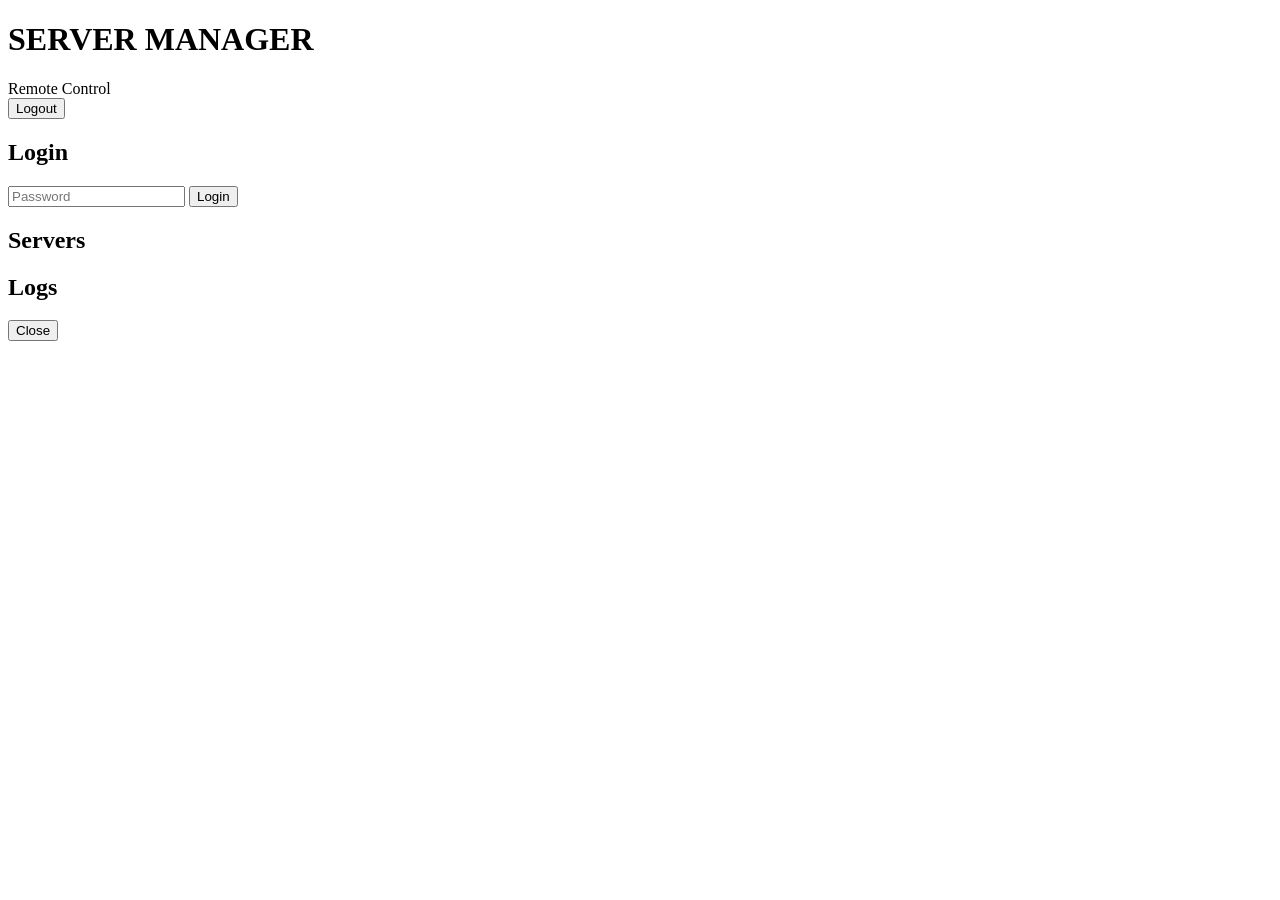
==== website/index.html @ fdc4b648 "Add external web control v1 API and separate website backend/frontend" ====
<!doctype html>
<html lang="en">
<head>
  <meta charset="utf-8" />
  <meta name="viewport" content="width=device-width, initial-scale=1" />
  <title>Server Manager Remote Control</title>
  <link rel="stylesheet" href="/css/app.css" />
</head>
<body>
  <main class="wrap">
    <header class="head">
      <h1>SERVER MANAGER</h1>
      <div class="muted">Remote Control</div>
      <button id="logoutBtn" class="hidden">Logout</button>
    </header>

    <section id="message" class="card hidden"></section>

    <section id="loginCard" class="card">
      <h2>Login</h2>
      <input id="password" type="password" placeholder="Password" />
      <button id="loginBtn">Login</button>
    </section>

    <section id="serversCard" class="hidden">
      <h2>Servers</h2>
      <div id="servers"></div>
    </section>

    <section id="logsCard" class="card hidden">
      <div class="row space">
        <h2 id="logsTitle">Logs</h2>
        <button id="closeLogsBtn">Close</button>
      </div>
      <pre id="logs"></pre>
    </section>
  </main>
  <script src="/js/app.js" defer></script>
</body>
</html>
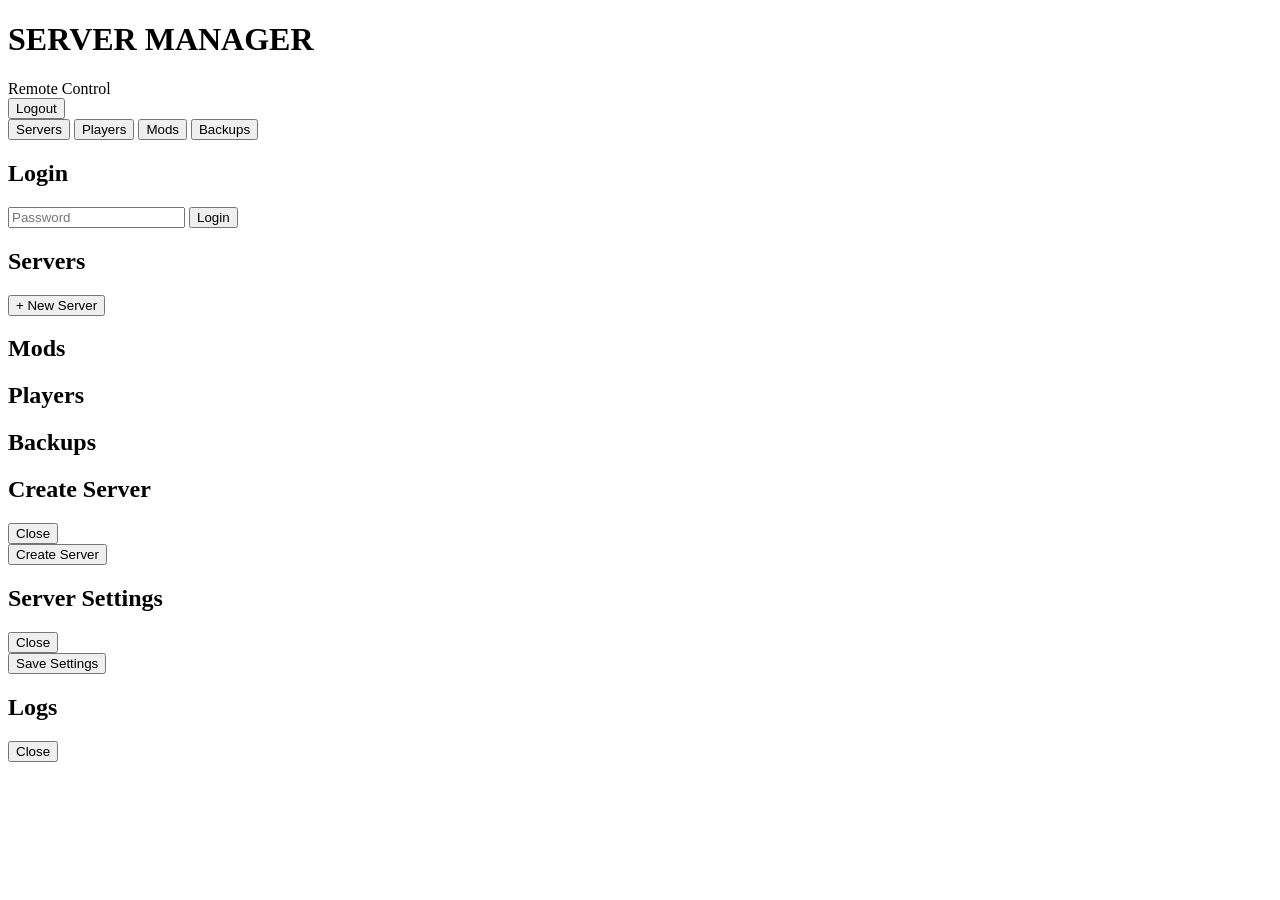
==== commit 04ede79a: "Add capability-driven remote portal flows, jobs, and web management features" ====
--- a/website/index.html
+++ b/website/index.html
@@ -16,6 +16,15 @@
 
     <section id="message" class="card hidden"></section>
 
+    <section id="navCard" class="card hidden">
+      <div class="row">
+        <button id="navServersBtn" class="small">Servers</button>
+        <button id="navPlayersBtn" class="small">Players</button>
+        <button id="navModsBtn" class="small">Mods</button>
+        <button id="navBackupsBtn" class="small">Backups</button>
+      </div>
+    </section>
+
     <section id="loginCard" class="card">
       <h2>Login</h2>
       <input id="password" type="password" placeholder="Password" />
@@ -23,8 +32,46 @@
     </section>
 
     <section id="serversCard" class="hidden">
-      <h2>Servers</h2>
+      <div class="row space">
+        <h2>Servers</h2>
+        <button id="newServerBtn" class="small">+ New Server</button>
+      </div>
       <div id="servers"></div>
+    </section>
+
+    <section id="modsCard" class="card hidden">
+      <h2>Mods</h2>
+      <div id="mods"></div>
+    </section>
+
+    <section id="playersCard" class="card hidden">
+      <h2>Players</h2>
+      <div id="players"></div>
+    </section>
+
+    <section id="backupsCard" class="card hidden">
+      <h2>Backups</h2>
+      <div id="backups"></div>
+    </section>
+
+    <section id="createCard" class="card hidden">
+      <div class="row space">
+        <h2>Create Server</h2>
+        <button id="closeCreateBtn" class="small">Close</button>
+      </div>
+      <div id="createHint" class="muted"></div>
+      <div id="createFormHost"></div>
+      <button id="createSubmitBtn">Create Server</button>
+    </section>
+
+    <section id="settingsCard" class="card hidden">
+      <div class="row space">
+        <h2 id="settingsTitle">Server Settings</h2>
+        <button id="closeSettingsBtn" class="small">Close</button>
+      </div>
+      <div id="settingsHint" class="muted"></div>
+      <div id="settingsFormHost"></div>
+      <button id="settingsSaveBtn">Save Settings</button>
     </section>
 
     <section id="logsCard" class="card hidden">
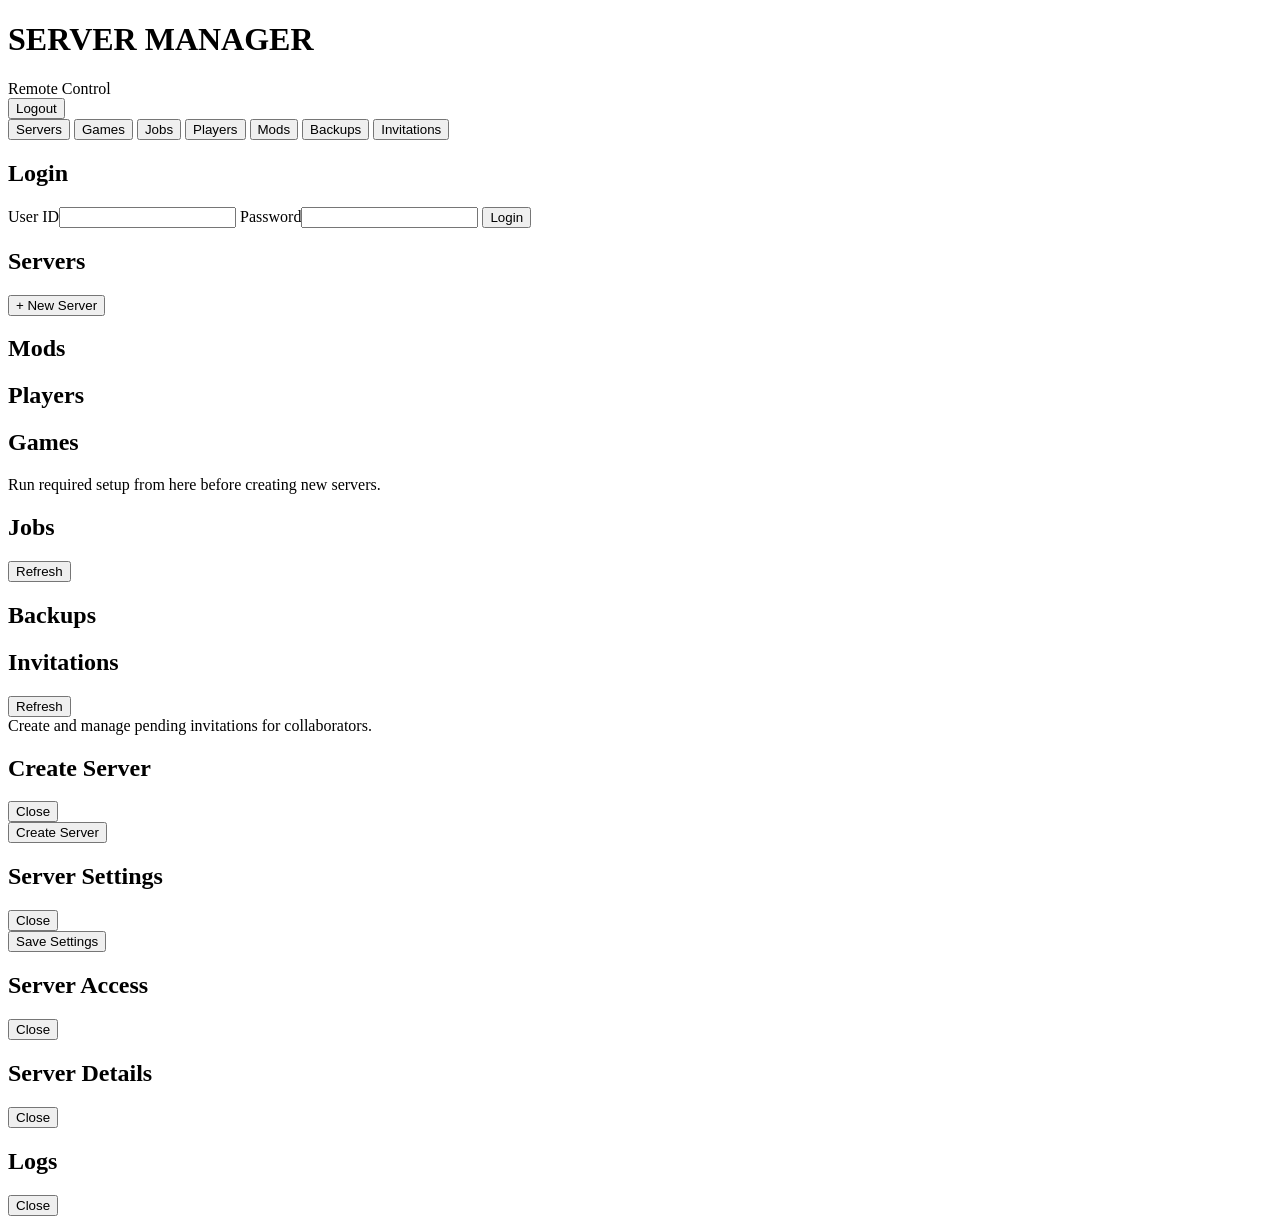
==== commit f6563640: "Web portal: jobs center, server details, invitation center" ====
--- a/website/index.html
+++ b/website/index.html
@@ -11,6 +11,7 @@
     <header class="head">
       <h1>SERVER MANAGER</h1>
       <div class="muted">Remote Control</div>
+      <div id="currentUser" class="muted hidden"></div>
       <button id="logoutBtn" class="hidden">Logout</button>
     </header>
 
@@ -19,16 +20,22 @@
     <section id="navCard" class="card hidden">
       <div class="row">
         <button id="navServersBtn" class="small">Servers</button>
+        <button id="navGamesBtn" class="small">Games</button>
+        <button id="navJobsBtn" class="small">Jobs</button>
         <button id="navPlayersBtn" class="small">Players</button>
         <button id="navModsBtn" class="small">Mods</button>
         <button id="navBackupsBtn" class="small">Backups</button>
+        <button id="navInvitationsBtn" class="small">Invitations</button>
       </div>
     </section>
 
     <section id="loginCard" class="card">
       <h2>Login</h2>
-      <input id="password" type="password" placeholder="Password" />
-      <button id="loginBtn">Login</button>
+      <form id="loginForm">
+        <label class="field"><span>User ID</span><input id="userId" type="text" autocomplete="username" required /></label>
+        <label class="field"><span>Password</span><input id="password" type="password" autocomplete="current-password" required /></label>
+        <button id="loginBtn" type="submit">Login</button>
+      </form>
     </section>
 
     <section id="serversCard" class="hidden">
@@ -49,9 +56,32 @@
       <div id="players"></div>
     </section>
 
+    <section id="gamesCard" class="card hidden">
+      <h2>Games</h2>
+      <div class="muted">Run required setup from here before creating new servers.</div>
+      <div id="games"></div>
+    </section>
+
+    <section id="jobsCard" class="card hidden">
+      <div class="row space">
+        <h2>Jobs</h2>
+        <button id="refreshJobsBtn" class="small">Refresh</button>
+      </div>
+      <div id="jobs"></div>
+    </section>
+
     <section id="backupsCard" class="card hidden">
       <h2>Backups</h2>
       <div id="backups"></div>
+    </section>
+
+    <section id="invitationsCard" class="card hidden">
+      <div class="row space">
+        <h2>Invitations</h2>
+        <button id="refreshInvitationsBtn" class="small">Refresh</button>
+      </div>
+      <div class="muted">Create and manage pending invitations for collaborators.</div>
+      <div id="invitations"></div>
     </section>
 
     <section id="createCard" class="card hidden">
@@ -74,6 +104,22 @@
       <button id="settingsSaveBtn">Save Settings</button>
     </section>
 
+    <section id="accessCard" class="card hidden">
+      <div class="row space">
+        <h2 id="accessTitle">Server Access</h2>
+        <button id="closeAccessBtn" class="small">Close</button>
+      </div>
+      <div id="accessHost"></div>
+    </section>
+
+    <section id="detailsCard" class="card hidden">
+      <div class="row space">
+        <h2 id="detailsTitle">Server Details</h2>
+        <button id="closeDetailsBtn" class="small">Close</button>
+      </div>
+      <div id="detailsHost"></div>
+    </section>
+
     <section id="logsCard" class="card hidden">
       <div class="row space">
         <h2 id="logsTitle">Logs</h2>
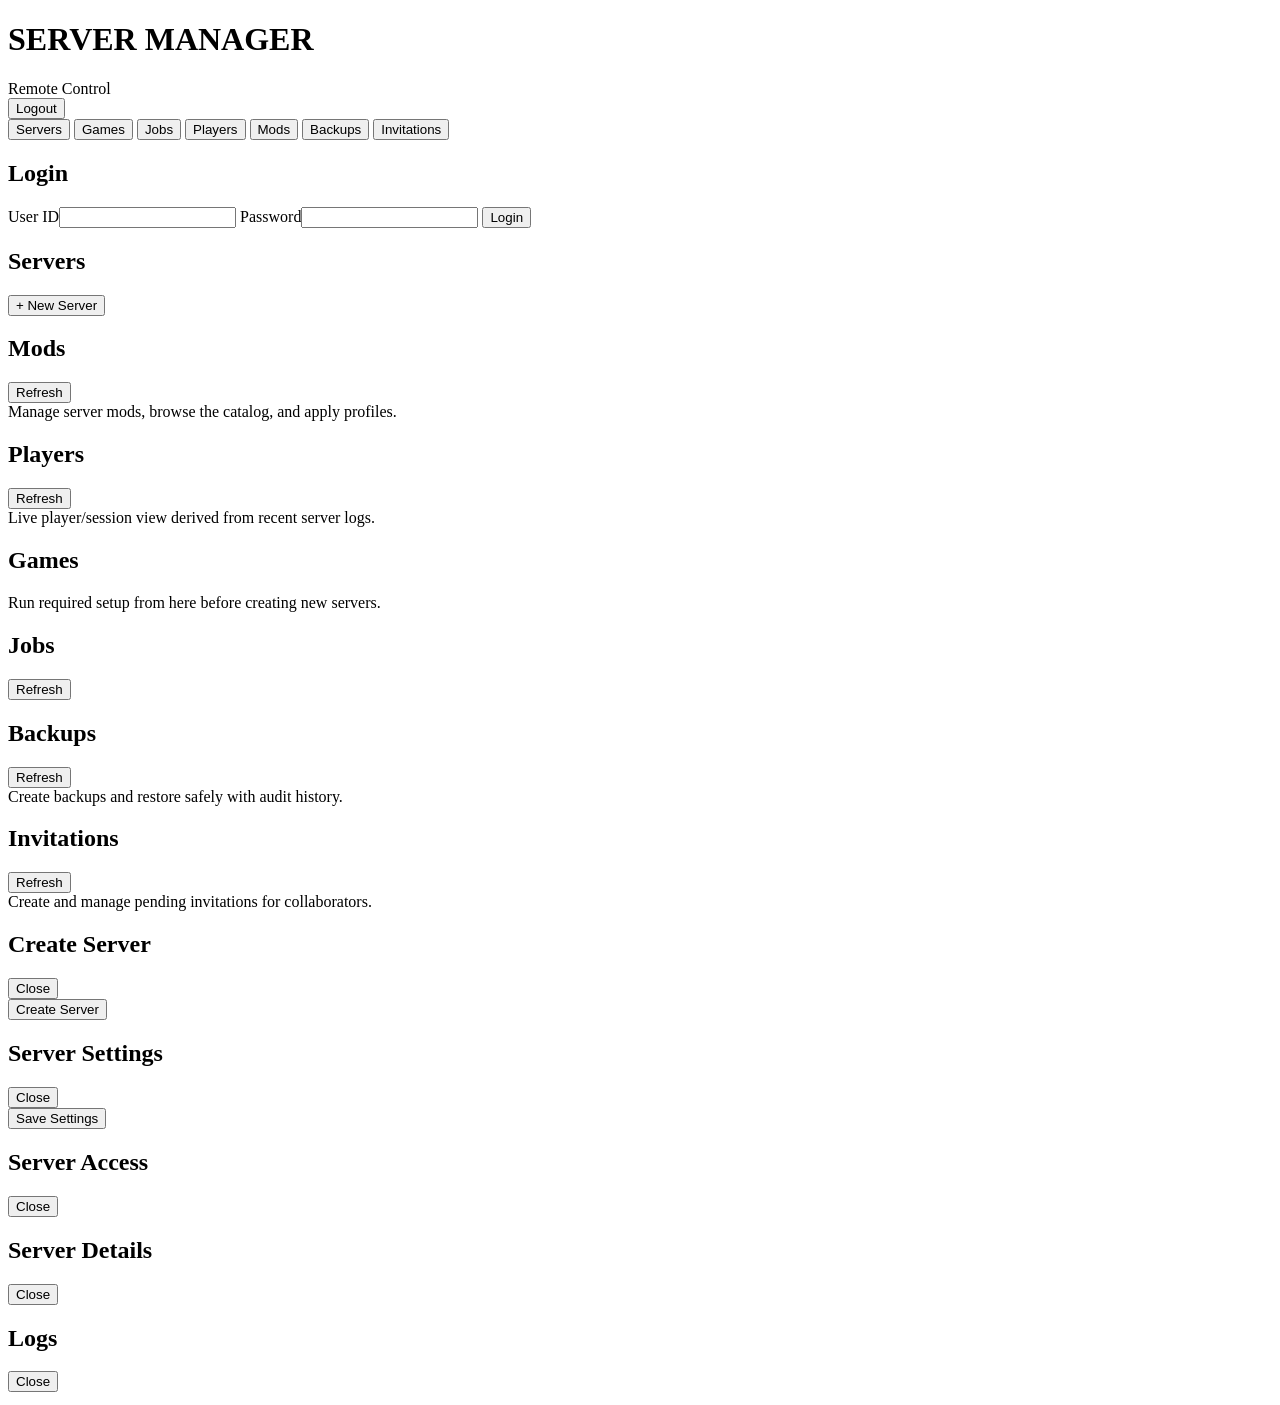
==== commit 2540a7fb: "Web portal sprints: players live sessions, richer mods UX, safer backups" ====
--- a/website/index.html
+++ b/website/index.html
@@ -47,12 +47,20 @@
     </section>
 
     <section id="modsCard" class="card hidden">
-      <h2>Mods</h2>
+      <div class="row space">
+        <h2>Mods</h2>
+        <button id="refreshModsBtn" class="small">Refresh</button>
+      </div>
+      <div class="muted">Manage server mods, browse the catalog, and apply profiles.</div>
       <div id="mods"></div>
     </section>
 
     <section id="playersCard" class="card hidden">
-      <h2>Players</h2>
+      <div class="row space">
+        <h2>Players</h2>
+        <button id="refreshPlayersBtn" class="small">Refresh</button>
+      </div>
+      <div class="muted">Live player/session view derived from recent server logs.</div>
       <div id="players"></div>
     </section>
 
@@ -71,7 +79,11 @@
     </section>
 
     <section id="backupsCard" class="card hidden">
-      <h2>Backups</h2>
+      <div class="row space">
+        <h2>Backups</h2>
+        <button id="refreshBackupsBtn" class="small">Refresh</button>
+      </div>
+      <div class="muted">Create backups and restore safely with audit history.</div>
       <div id="backups"></div>
     </section>
 
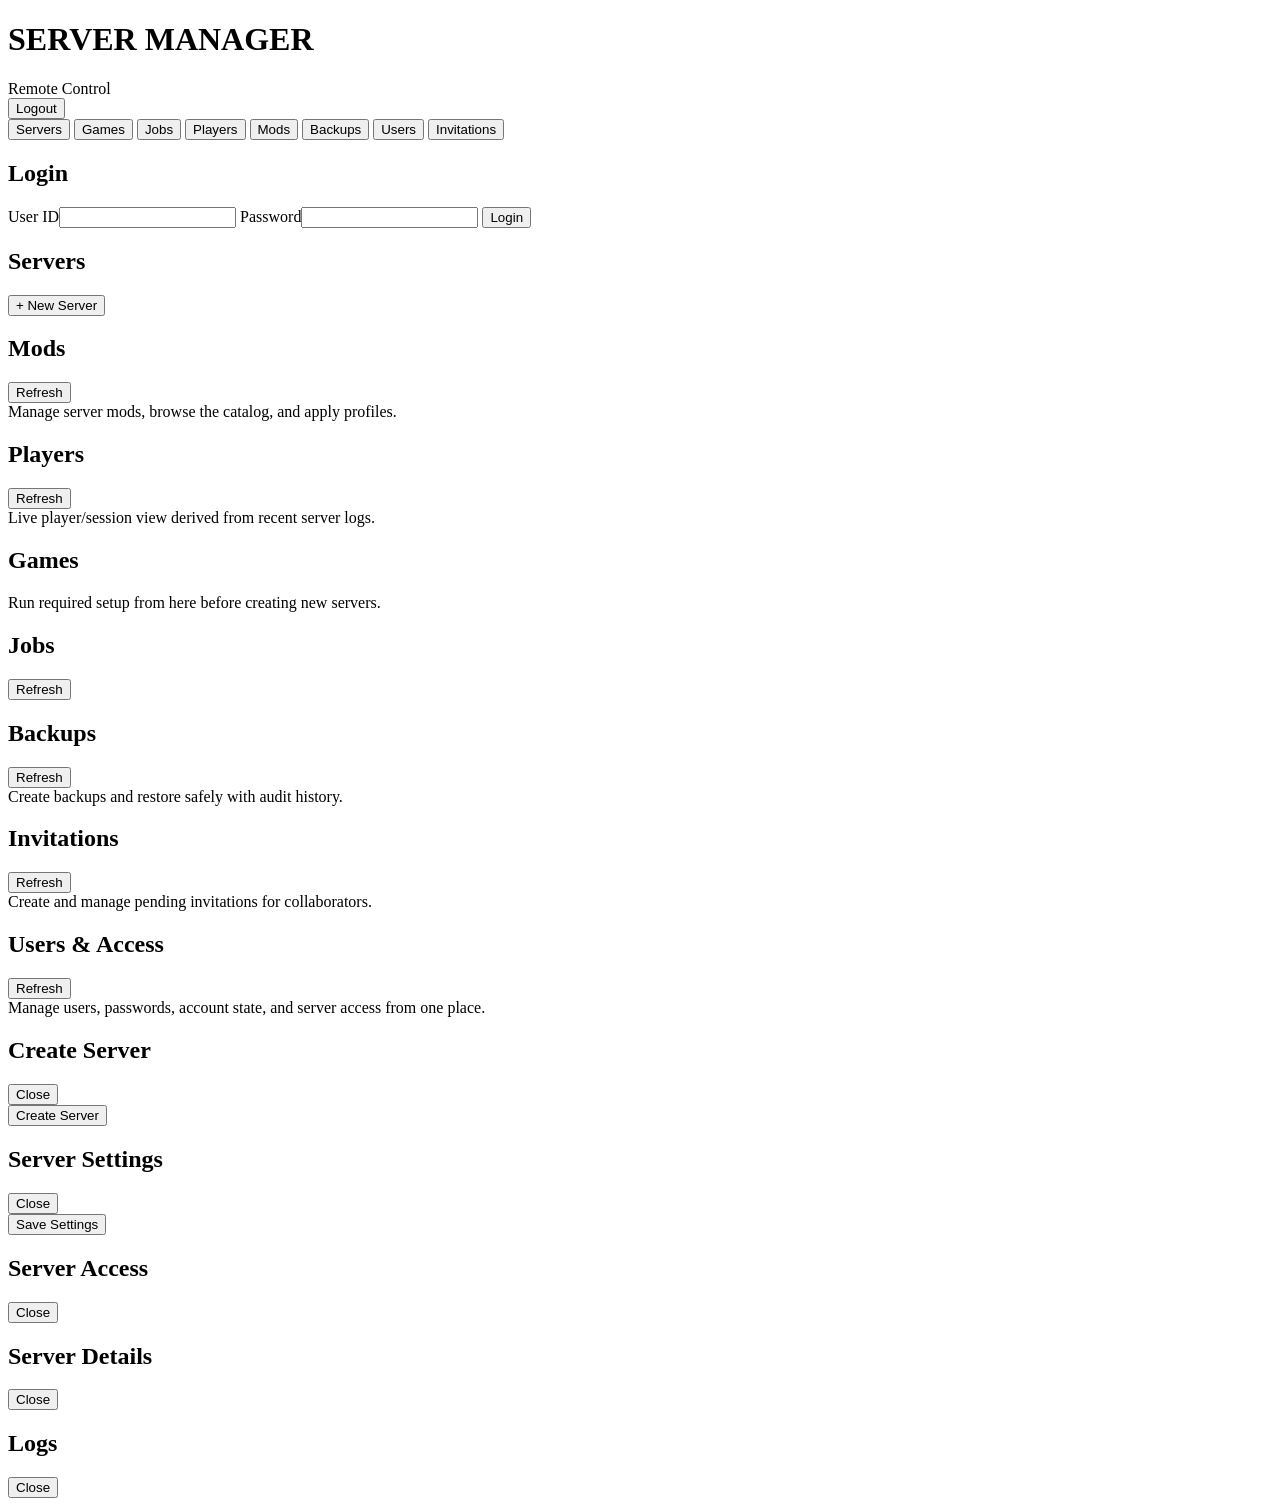
==== commit 4cf22b69: "Users Center: global access matrix, user lifecycle, and audit feed" ====
--- a/website/index.html
+++ b/website/index.html
@@ -25,6 +25,7 @@
         <button id="navPlayersBtn" class="small">Players</button>
         <button id="navModsBtn" class="small">Mods</button>
         <button id="navBackupsBtn" class="small">Backups</button>
+        <button id="navUsersBtn" class="small">Users</button>
         <button id="navInvitationsBtn" class="small">Invitations</button>
       </div>
     </section>
@@ -96,6 +97,15 @@
       <div id="invitations"></div>
     </section>
 
+    <section id="usersCard" class="card hidden">
+      <div class="row space">
+        <h2>Users & Access</h2>
+        <button id="refreshUsersBtn" class="small">Refresh</button>
+      </div>
+      <div class="muted">Manage users, passwords, account state, and server access from one place.</div>
+      <div id="usersCenter"></div>
+    </section>
+
     <section id="createCard" class="card hidden">
       <div class="row space">
         <h2>Create Server</h2>
